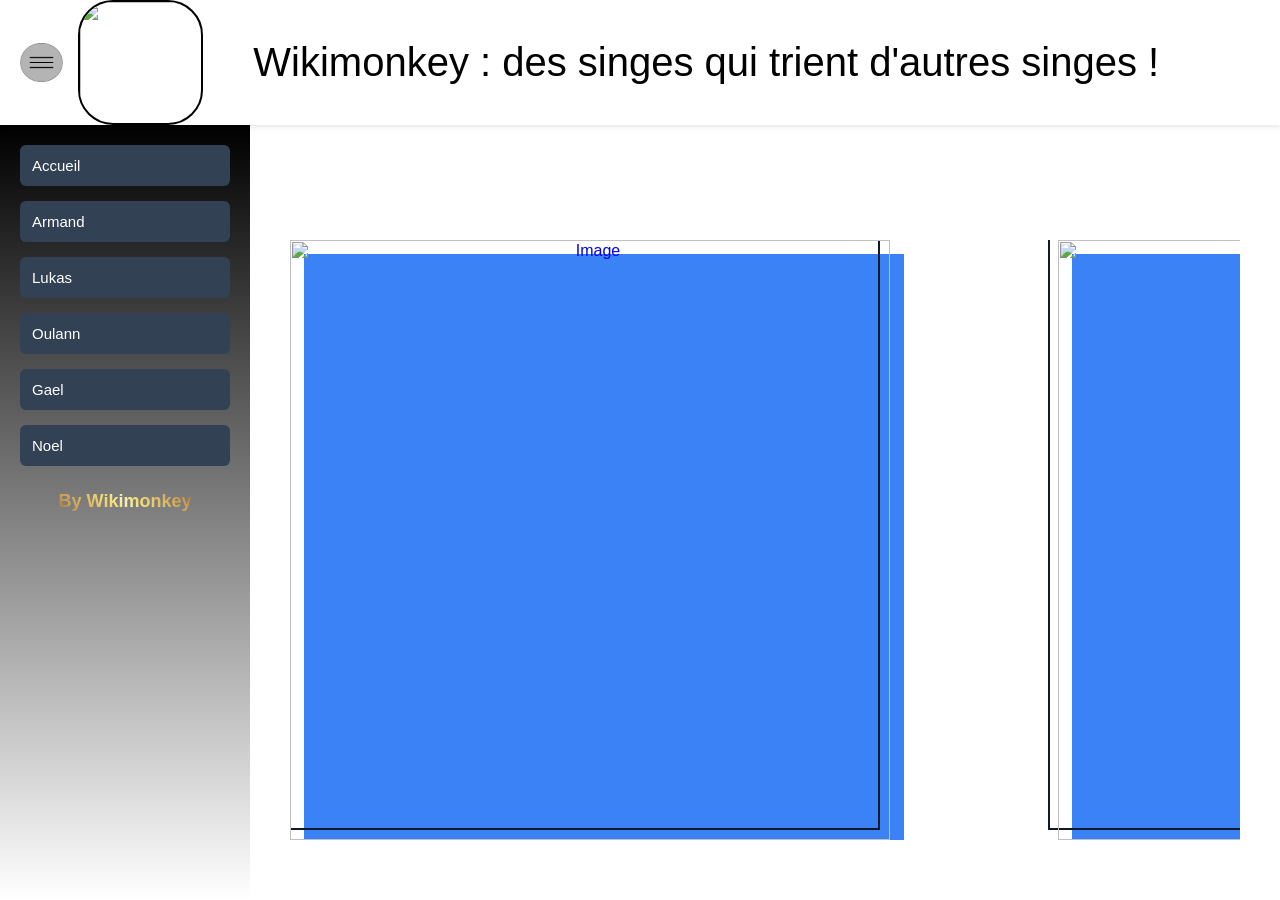
==== index.html @ d111f969 "Update index.html" ====
<html lang='fr'>
<head>
    <meta charset='utf-8'>
    <meta name='viewport' class='width=device-width, initial-scale=1.0'>
     <title>Accueil - WikiMonkey © </title><style> .cadre-double {
      position: relative;
      display: inline-block;
      z-index: 1;
    }

    .cadre-double img {
      display: block;
      position: relative;
      z-index: 2;
      width: 600px;
      height: auto;
    }

    .cadre-double::before {
      content: "";
      position: absolute;
      inset: 0;
      background-color: #3b82f6;
      transform: translate(14px, 14px);
      z-index: 0;
    }

    .cadre-double::after {
      content: "";
      position: absolute;
      inset: 0;
      border: 2px solid #111827;
      transform: translate(-10px, -10px);
      z-index: 0;
    }

    .ma-div {
      overflow: hidden;
      white-space: nowrap;
      width: 100%;
    }

    .ma-div-inner {
      display: inline-flex;
      gap: 60px;
      animation: defilement 20s linear infinite;
    }

    @keyframes defilement {
      from { transform: translateX(0); }
      to   { transform: translateX(-50%); }
    }</style>
</head>
<body>
    <link rel='stylesheet' href='style.css'></head><body><header><div class="header-left"><div id="mon-icone"><a class="toggle-btn" onclick="troisbarres()"><img src='lebutton-removebg-preview.png' width='42.5px'></a></div>
<div class="logo"><a href='index.html'><img src="wikimonkey.jpg" width="125px" style='border: 2.5px solid black; border-radius: 35px; '></a></div></div>
<div class="header-center" style="color: black; background : white; ">Wikimonkey : des singes qui trient d'autres singes ! </div><div style="width: 50px;"></div> </header><div class="main-container">
 <sidebar id="mySidebar"><button onclick="buttonac()">Accueil</button><button onclick="buttona()">Armand</button><button onclick="buttonl()">Lukas</button><button onclick="buttono()">Oulann</button>
 <button onclick="buttong()">Gael</button><button onclick="buttonn()">Noel</button><footer style="text-align: center; padding: 10px;"><p class="gold" style="font-size: 18px; font-weight: bold;">By Wikimonkey</p>
</footer></sidebar><main id="mainContent"> <br> <br> <br> 
  <div class="ma-div">
    <div class="ma-div-inner">


      <a href='armand.html'><div class="cadre-double">
        <img src="singe1.jpg" alt="Image">
      </div></a>&emsp;&emsp;&emsp;
      <a href='lukas.html'><div class="cadre-double">
        <img src="lukas.jpg" alt="Image">
      </div></a>&emsp;&emsp;&emsp;
      <a href='oulann.html'><div class="cadre-double">
        <img src="gibbon.jfif" alt="Image">
      </div></a>&emsp;&emsp;&emsp;
      <a href='gael.html'><div class="cadre-double">
        <img src="RN 4.jifi" alt="Image">
      </div></a>&emsp;&emsp;&emsp;&emsp;
      <a href='noel.html'><div class="cadre-double">
        <img src="SONION RING.webp" alt="Image">
      </div></a>&emsp;&emsp;&emsp;
     
      </div>

    </div>
  </div>
 
 
</main>   </div><script src='script.js'></script> 
</body>
</html>
---- style.css ----
/*h1 {
     background: conic-gradient(#5ce1e6,#0079a7);
     background-clip: text;
     -webkit-background-clip: text;
     -webkit-text-fill-color: transparent;
     text-align: center;
}
header {
  color: #A9A9A9;
 }
body {
     background-image: url("background.jpg");
}
body {
     a {
     color:#5ce1e6;
      }
}
.sidebar {
    padding: 50px;
    margin: -10px;
    background-image: url("foretdessinges.jpg");
            border-bottom: 1px solid rgba(255,255,255,0.1);
            display: flex;
            align-items: center;
            justify-content: space-between;
            position: fixed;
            top: 0;
            left: 0;
            right: 0;
            z-index: 200;
            backdrop-filter: blur(15px);
        
}

.sidebarcoté {
     :
     padding: 150px;
     margin: 425px;
      background: linear-gradient(to bottom, #000000, #ffffff);
}
.sidebar-img {
  width: 60px;
  height: auto;
    border: 2px solid black;
    border-radius: 10px;
}   /* in html: <div class="sidebar">
  <img src="wikisinge.png" alt="Logo" class="sidebar-img">
  <!-- autres éléments -->
</div>   
* {
            box-sizing: border-box;
            margin: 0;
            padding: 0;
            font-family: Arial, sans-serif;
        }

        body {
            display: flex;
            flex-direction: column;
            height: 100vh;
            overflow: hidden;
            background-color: #f4f6f9;
        }

    
        header {
            height: 60px;
            background-image: url("foretdessinges.jpg");
            color: white;
            display: flex;
            align-items: center;
            justify-content: space-between;
            padding: 0 20px;
            box-shadow: 0 2px 5px rgba(0,0,0,0.1);
            z-index: 10;
        }

        .header-left {
            display: flex;
            align-items: center;
            gap: 15px;
        }

        .toggle-btn {
            background: none;
            border: none;
            color: white;
            font-size: 24px;
            cursor: pointer;
        }

        .logo {
            font-weight: bold;
            font-size: 20px;
            color: #38bdf8;
			width: 40;
        }

        .header-center {
            font-size: 18px;
            font-weight: 500;
			text-align: center;
        }
        sidebar.closed {
            transform: translateX(-100%);
        }
        sidebar button {
            background-color: #334155;
            color: white;
            border: none;
            padding: 12px;
            text-align: left;
            border-radius: 6px;
            cursor: pointer;
            font-size: 15px;
            transition: background 0.2s;
        }

        sidebar button:hover {
            background-color: #38bdf8;
            color: #0f172a;
        } */
        /* Styles généraux */
       * {
            box-sizing: border-box;
            margin: 0;
            padding: 0;
            font-family: Arial, sans-serif;
        }

        body {
            display: flex;
            flex-direction: column;
            height: 100vh;
            overflow: hidden;
            background-image: url("background.jpg");
				    background-size: cover;    
    background-position: center; 
    background-repeat: no-repeat;
        }

        header {
            height: 125px;
            background-image: url("foretdessinges.jpg");
            color: white;
            display: flex;
            align-items: center;
            justify-content: space-between;
            padding: 0 20px;
            box-shadow: 0 2px 5px rgba(0,0,0,0.1);
            z-index: 10;
        }

        .header-left {
            display: flex;
            align-items: center;
            gap: 15px;
        }

        .toggle-btn {
            background-image: url("button.png");
        }

        .logo {
            font-weight: 50px;
            font-size: 20px;
            color: #38bdf8;
        }

        .header-center {
            font-size: 40px;
            font-weight: 0px;
        }

 
        .main-container {
            display: flex;
            flex: 1;
            position: relative;
            overflow: hidden;
        }

        sidebar {
            width: 250px;
      background: linear-gradient(to bottom, #000000, #ffffff);
            color: white;
            display: flex;
            flex-direction: column;
            padding: 20px;
            gap: 15px;
            transition: transform 0.3s ease;
            position: absolute;
            left: 0;
            top: 0;
            bottom: 0;
            z-index: 5;
        }

        sidebar.closed {
            transform: translateX(-100%);
        }

        sidebar button {
            background-color: #334155;
            color: white;
            border: none;
            padding: 12px;
            text-align: left;
            border-radius: 6px;
            cursor: pointer;
            font-size: 15px;
            transition: background 0.2s;
        }

        sidebar button:hover {
            background-color: #38bdf8;
            color: #0f172a;
        }

        main {
            flex: 1;
            margin-left: 250px;
            padding: 40px;
            overflow-y: auto;
            transition: margin-left 0.3s ease;
            display: flex;
            flex-direction: column;
            align-items: center;
            justify-content: center;
            text-align: center;
        }

        main.full-width {
            margin-left: 0;
        }

        .content-card {
            background: white;
            padding: 30px;
            border-radius: 8px;
            box-shadow: 0 4px 6px rgba(0,0,0,0.05);
            max-width: 600px;
        }
        .gold {
  background: linear-gradient(45deg, #462523, #cb9b51 22%, #f6e27a 45%, #f6f2c0 50%, #f6e27a 55%, #cb9b51 78%, #462523);
  -webkit-background-clip: text;
  background-clip: text;
  -webkit-text-fill-color: transparent;
  color: transparent;
}
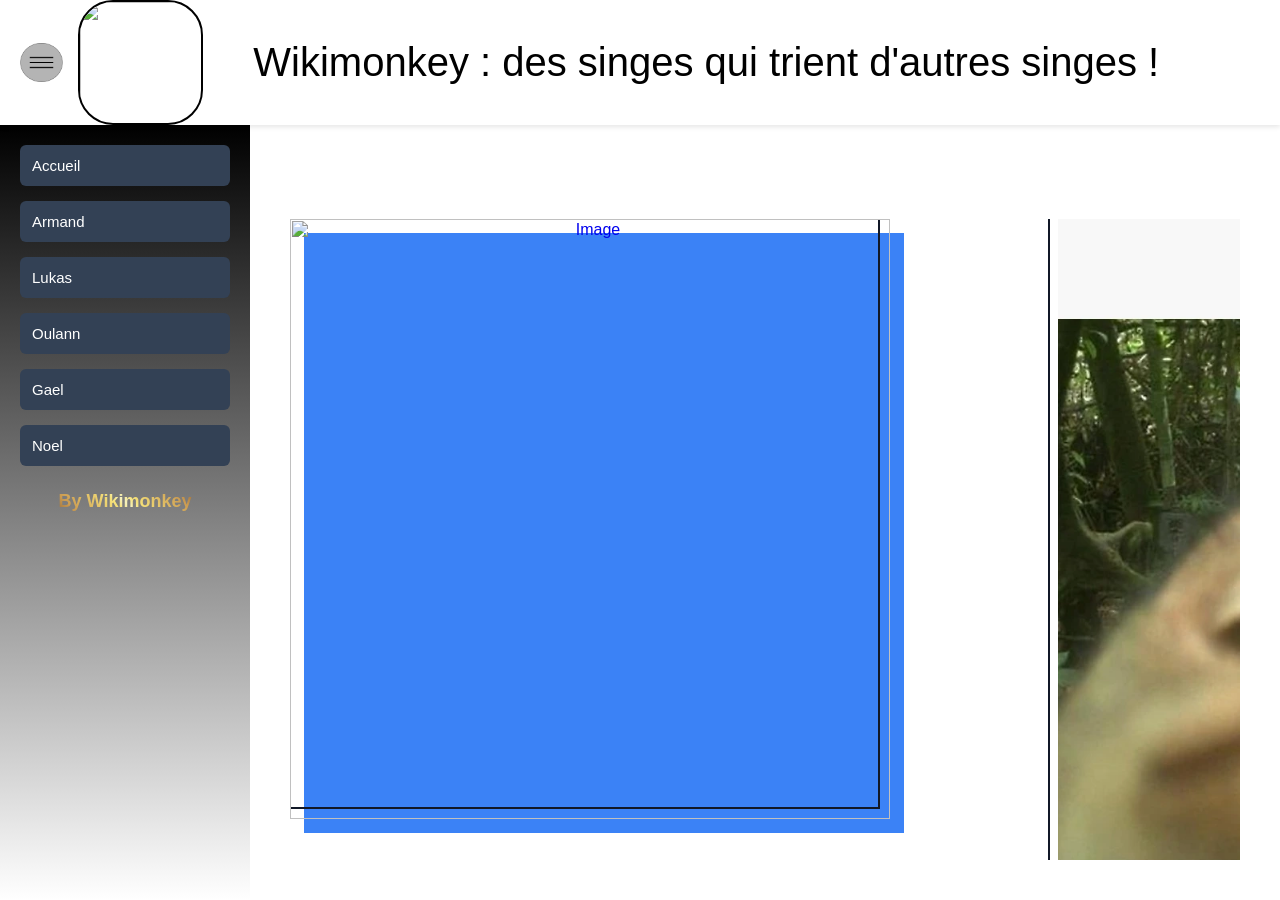
==== commit fbb255ad: "Format HTML structure and styling" ====
--- a/index.html
+++ b/index.html
@@ -43,7 +43,7 @@
     .ma-div-inner {
       display: inline-flex;
       gap: 60px;
-      animation: defilement 20s linear infinite;
+      animation: defilement 25s linear infinite;
     }
 
     @keyframes defilement {
@@ -66,13 +66,13 @@
         <img src="singe1.jpg" alt="Image">
       </div></a>&emsp;&emsp;&emsp;
       <a href='lukas.html'><div class="cadre-double">
-        <img src="lukas.jpg" alt="Image">
+        <img src="lukaka.webp" alt="Image">
       </div></a>&emsp;&emsp;&emsp;
       <a href='oulann.html'><div class="cadre-double">
-        <img src="gibbon.jfif" alt="Image">
+        <img src="oulala.jfif" alt="Image">
       </div></a>&emsp;&emsp;&emsp;
       <a href='gael.html'><div class="cadre-double">
-        <img src="RN 4.jifi" alt="Image">
+        <img src="RN 4.jfif" alt="Image">
       </div></a>&emsp;&emsp;&emsp;&emsp;
       <a href='noel.html'><div class="cadre-double">
         <img src="SONION RING.webp" alt="Image">
--- a/style.css
+++ b/style.css
@@ -213,11 +213,7 @@
             transition: background 0.2s;
         }
 
-        sidebar button:hover {
-            background-color: #38bdf8;
-            color: #0f172a;
-        }
-
+      
         main {
             flex: 1;
             margin-left: 250px;
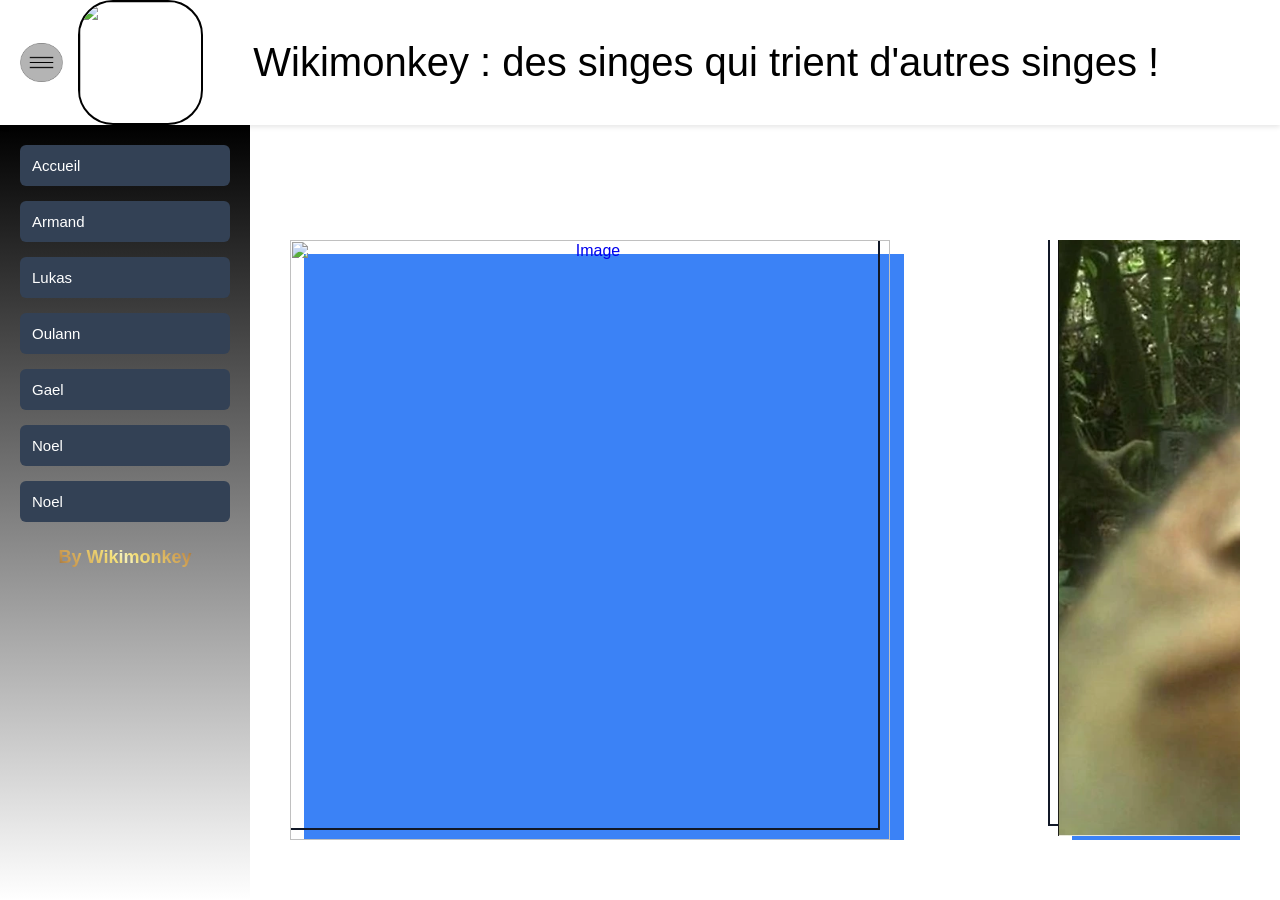
==== commit c4cf7c53: "Update index.html" ====
--- a/index.html
+++ b/index.html
@@ -56,7 +56,7 @@
 <div class="logo"><a href='index.html'><img src="wikimonkey.jpg" width="125px" style='border: 2.5px solid black; border-radius: 35px; '></a></div></div>
 <div class="header-center" style="color: black; background : white; ">Wikimonkey : des singes qui trient d'autres singes ! </div><div style="width: 50px;"></div> </header><div class="main-container">
  <sidebar id="mySidebar"><button onclick="buttonac()">Accueil</button><button onclick="buttona()">Armand</button><button onclick="buttonl()">Lukas</button><button onclick="buttono()">Oulann</button>
- <button onclick="buttong()">Gael</button><button onclick="buttonn()">Noel</button><footer style="text-align: center; padding: 10px;"><p class="gold" style="font-size: 18px; font-weight: bold;">By Wikimonkey</p>
+ <button onclick="buttong()">Gael</button><button onclick="buttonn()">Noel</button><button onclick="button3()">Noel</button><footer style="text-align: center; padding: 10px;"><p class="gold" style="font-size: 18px; font-weight: bold;">By Wikimonkey</p>
 </footer></sidebar><main id="mainContent"> <br> <br> <br> 
   <div class="ma-div">
     <div class="ma-div-inner">
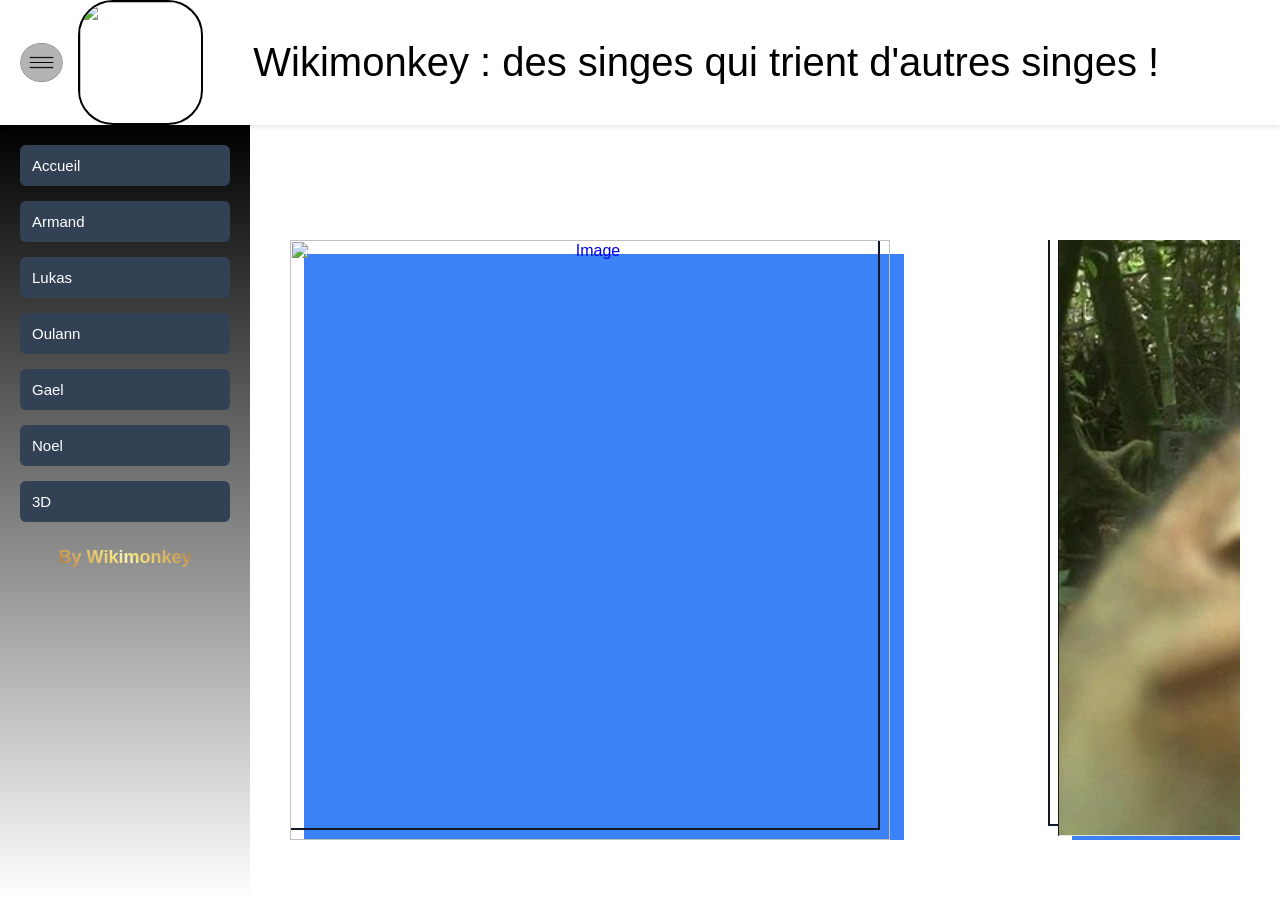
==== commit 69655892: "Fix HTML structure and update sidebar buttons" ====
--- a/index.html
+++ b/index.html
@@ -56,7 +56,7 @@
 <div class="logo"><a href='index.html'><img src="wikimonkey.jpg" width="125px" style='border: 2.5px solid black; border-radius: 35px; '></a></div></div>
 <div class="header-center" style="color: black; background : white; ">Wikimonkey : des singes qui trient d'autres singes ! </div><div style="width: 50px;"></div> </header><div class="main-container">
  <sidebar id="mySidebar"><button onclick="buttonac()">Accueil</button><button onclick="buttona()">Armand</button><button onclick="buttonl()">Lukas</button><button onclick="buttono()">Oulann</button>
- <button onclick="buttong()">Gael</button><button onclick="buttonn()">Noel</button><button onclick="button3()">Noel</button><footer style="text-align: center; padding: 10px;"><p class="gold" style="font-size: 18px; font-weight: bold;">By Wikimonkey</p>
+ <button onclick="buttong()">Gael</button><button onclick="buttonn()">Noel</button><button onclick="button3()">3D</button><footer style="text-align: center; padding: 10px;"><p class="gold" style="font-size: 18px; font-weight: bold;">By Wikimonkey</p>
 </footer></sidebar><main id="mainContent"> <br> <br> <br> 
   <div class="ma-div">
     <div class="ma-div-inner">
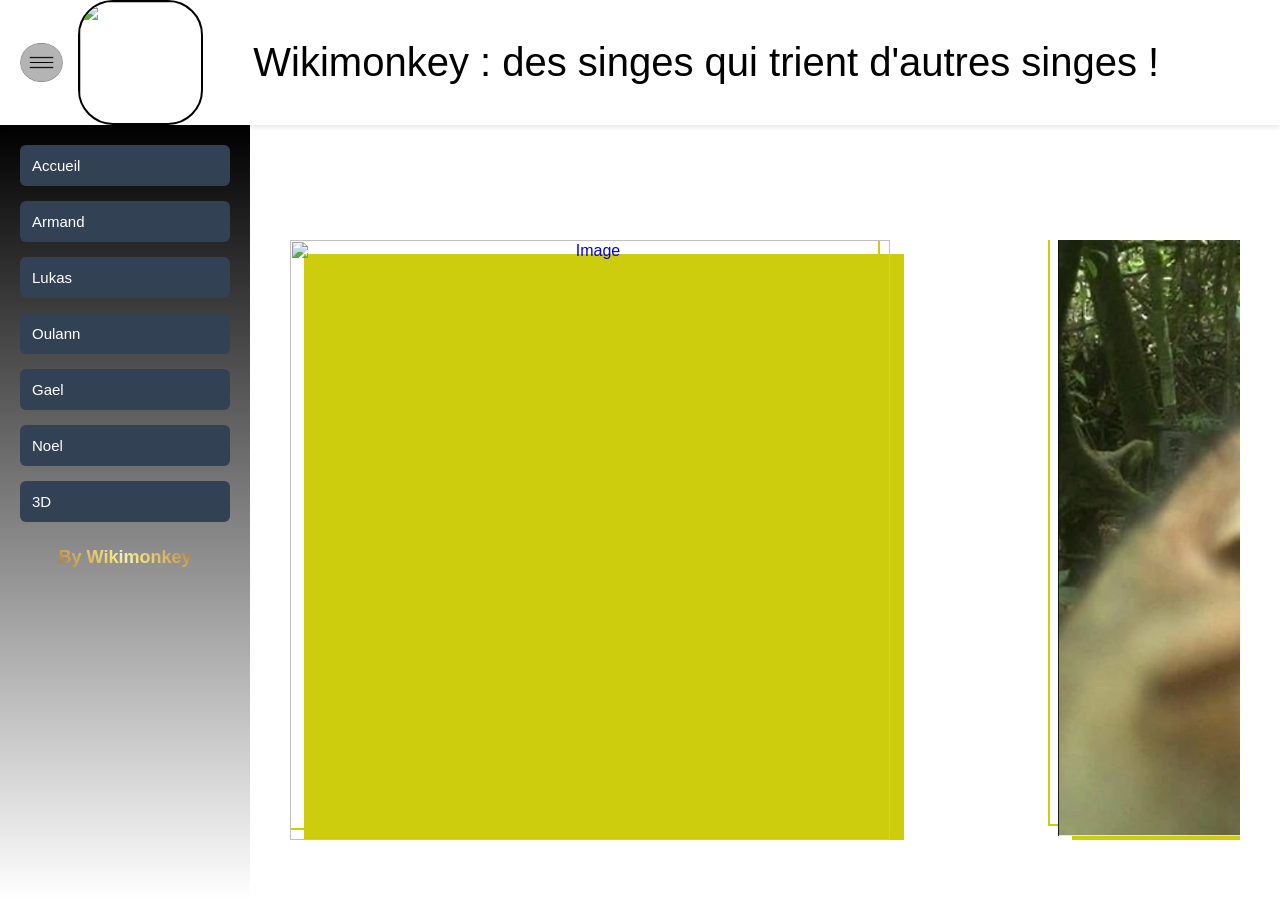
==== commit be9ed464: "Change styles and layout in index.html Updated styles for the cadre-double class and modified the si" ====
--- a/index.html
+++ b/index.html
@@ -20,7 +20,7 @@
       content: "";
       position: absolute;
       inset: 0;
-      background-color: #3b82f6;
+      background-color:  #CDCD0D;
       transform: translate(14px, 14px);
       z-index: 0;
     }
@@ -29,7 +29,7 @@
       content: "";
       position: absolute;
       inset: 0;
-      border: 2px solid #111827;
+      border: 2px solid  #CDCD0D;
       transform: translate(-10px, -10px);
       z-index: 0;
     }
